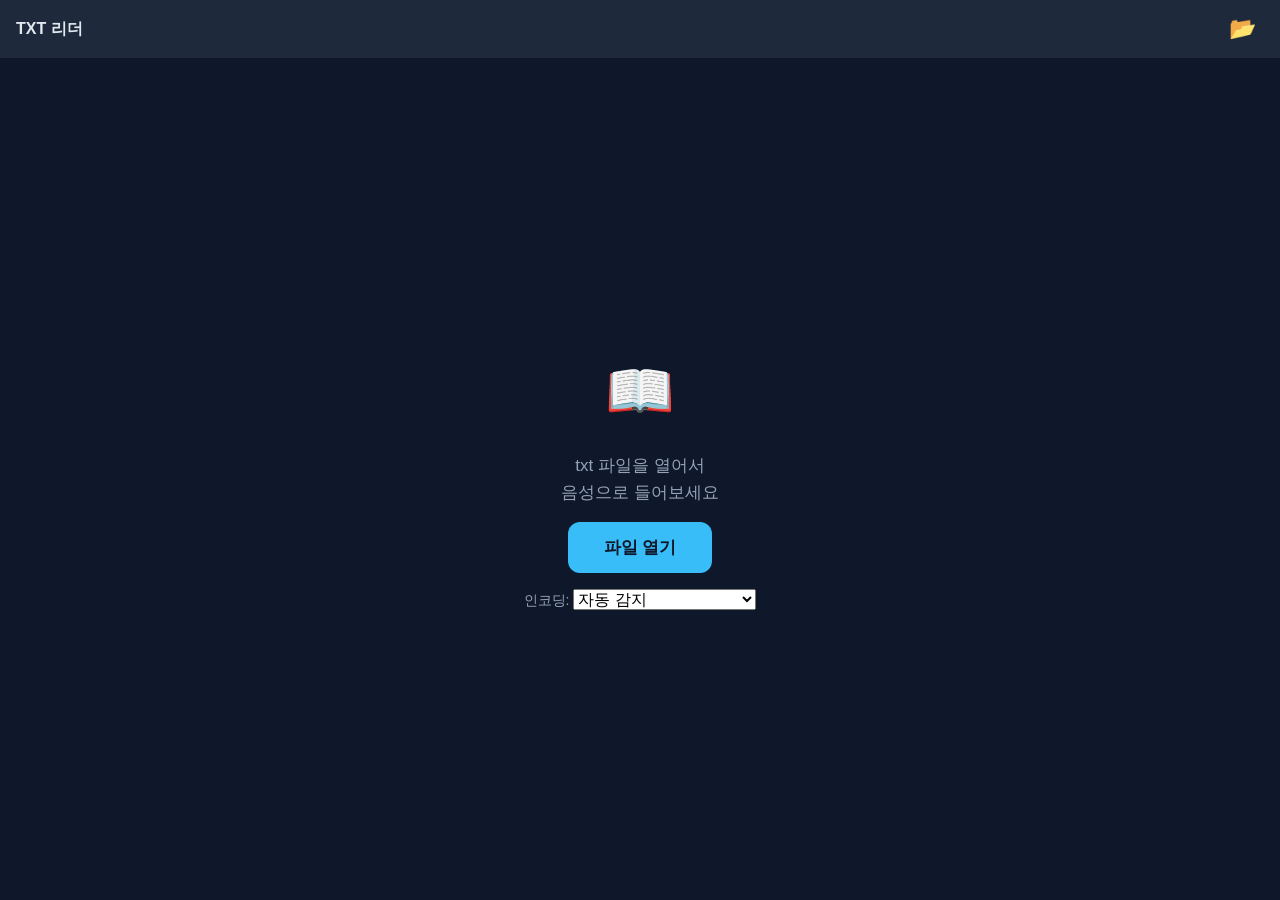
==== index.html @ 89edcd6e "TXT 리더: txt 파일을 음성으로 읽어주는 PWA" ====
<!DOCTYPE html>
<html lang="ko">
<head>
  <meta charset="UTF-8">
  <meta name="viewport" content="width=device-width, initial-scale=1.0, viewport-fit=cover, user-scalable=no">
  <meta name="apple-mobile-web-app-capable" content="yes">
  <meta name="apple-mobile-web-app-status-bar-style" content="black-translucent">
  <meta name="apple-mobile-web-app-title" content="TXT 리더">
  <meta name="theme-color" content="#0f172a">
  <meta name="robots" content="noindex, nofollow">
  <title>TXT 리더</title>
  <link rel="manifest" href="manifest.json">
  <link rel="apple-touch-icon" href="icon-180.png">
  <link rel="stylesheet" href="style.css">
</head>
<body>
  <header id="header">
    <h1 id="title">TXT 리더</h1>
    <button id="btnOpen" class="icon-btn" title="파일 열기">📂</button>
  </header>

  <main id="main">
    <div id="empty" class="empty">
      <p>📖</p>
      <p>txt 파일을 열어서<br>음성으로 들어보세요</p>
      <button id="btnOpenBig" class="primary-btn">파일 열기</button>
      <label class="enc-label">
        인코딩:
        <select id="encoding">
          <option value="auto" selected>자동 감지</option>
          <option value="utf-8">UTF-8</option>
          <option value="euc-kr">EUC-KR (한국어 구형)</option>
          <option value="utf-16le">UTF-16</option>
        </select>
      </label>
    </div>
    <div id="sentences" class="sentences" hidden></div>
  </main>

  <footer id="controls" hidden>
    <div class="progress-row">
      <span id="progressText">0 / 0</span>
      <input type="range" id="progressBar" min="0" max="0" value="0">
    </div>
    <div class="control-row">
      <button id="btnPrev" class="ctrl-btn" title="이전 문장">⏮</button>
      <button id="btnPlay" class="ctrl-btn play" title="재생/일시정지">▶️</button>
      <button id="btnNext" class="ctrl-btn" title="다음 문장">⏭</button>
    </div>
    <div class="option-row">
      <label>속도
        <select id="rate">
          <option value="0.7">0.7×</option>
          <option value="0.85">0.85×</option>
          <option value="1" selected>1×</option>
          <option value="1.15">1.15×</option>
          <option value="1.3">1.3×</option>
          <option value="1.5">1.5×</option>
          <option value="1.8">1.8×</option>
          <option value="2">2×</option>
        </select>
      </label>
      <label>음성
        <select id="voice"></select>
      </label>
    </div>
  </footer>

  <input type="file" id="fileInput" accept=".txt,text/plain" hidden>
  <script src="app.js"></script>
</body>
</html>
---- style.css ----
* { margin: 0; padding: 0; box-sizing: border-box; }

[hidden] { display: none !important; }

:root {
  --bg: #0f172a;
  --surface: #1e293b;
  --text: #e2e8f0;
  --text-dim: #94a3b8;
  --accent: #38bdf8;
  --highlight: rgba(56, 189, 248, 0.18);
}

html, body {
  height: 100%;
  background: var(--bg);
  color: var(--text);
  font-family: -apple-system, BlinkMacSystemFont, "Apple SD Gothic Neo", "Malgun Gothic", sans-serif;
  -webkit-text-size-adjust: 100%;
  overscroll-behavior: none;
}

body {
  display: flex;
  flex-direction: column;
  /* 아이폰 노치/홈바 영역 회피 */
  padding-top: env(safe-area-inset-top);
  padding-bottom: env(safe-area-inset-bottom);
}

#header {
  display: flex;
  align-items: center;
  justify-content: space-between;
  padding: 12px 16px;
  background: var(--surface);
  position: sticky;
  top: 0;
  z-index: 10;
}

#title {
  font-size: 16px;
  font-weight: 600;
  white-space: nowrap;
  overflow: hidden;
  text-overflow: ellipsis;
  max-width: 80%;
}

.icon-btn {
  background: none;
  border: none;
  font-size: 22px;
  cursor: pointer;
  padding: 4px 8px;
}

#main {
  flex: 1;
  overflow-y: auto;
  -webkit-overflow-scrolling: touch;
}

.empty {
  display: flex;
  flex-direction: column;
  align-items: center;
  justify-content: center;
  gap: 16px;
  height: 100%;
  text-align: center;
  color: var(--text-dim);
  font-size: 17px;
  line-height: 1.6;
}

.empty p:first-child { font-size: 56px; }

.primary-btn {
  background: var(--accent);
  color: #0f172a;
  border: none;
  border-radius: 12px;
  padding: 14px 36px;
  font-size: 17px;
  font-weight: 700;
  cursor: pointer;
}

.enc-label {
  font-size: 14px;
  color: var(--text-dim);
}

.sentences {
  padding: 16px 16px 32px;
  font-size: 18px;
  line-height: 1.8;
}

.sentence {
  display: block;
  padding: 6px 10px;
  border-radius: 8px;
  cursor: pointer;
  word-break: break-word;
}

.sentence.current {
  background: var(--highlight);
  color: #fff;
  box-shadow: inset 3px 0 0 var(--accent);
}

.sentence.para-end { margin-bottom: 14px; }

#controls {
  background: var(--surface);
  padding: 10px 16px 14px;
  border-top: 1px solid #334155;
}

.progress-row {
  display: flex;
  align-items: center;
  gap: 12px;
  margin-bottom: 8px;
}

#progressText {
  font-size: 12px;
  color: var(--text-dim);
  white-space: nowrap;
  min-width: 70px;
}

#progressBar {
  flex: 1;
  accent-color: var(--accent);
  height: 24px;
}

.control-row {
  display: flex;
  align-items: center;
  justify-content: center;
  gap: 32px;
  margin-bottom: 8px;
}

.ctrl-btn {
  background: none;
  border: none;
  font-size: 28px;
  cursor: pointer;
  padding: 4px;
}

.ctrl-btn.play { font-size: 40px; }

.option-row {
  display: flex;
  justify-content: center;
  gap: 24px;
  font-size: 13px;
  color: var(--text-dim);
}

.option-row select {
  background: var(--bg);
  color: var(--text);
  border: 1px solid #334155;
  border-radius: 6px;
  padding: 4px 6px;
  font-size: 13px;
  max-width: 150px;
}

select { font-size: 16px; } /* iOS 자동 확대 방지 */
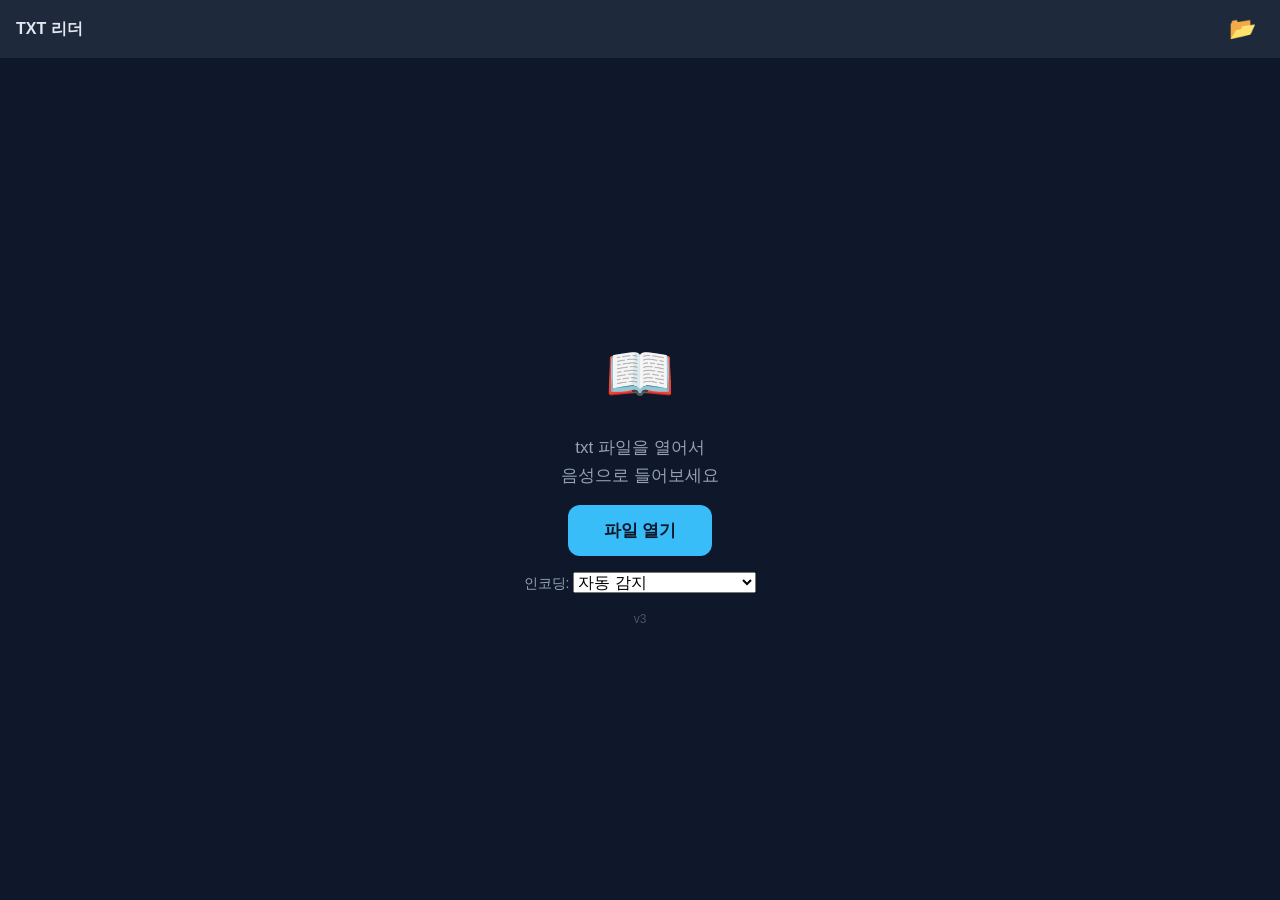
==== commit 119e823e: "v3: 네트워크 우선 캐싱으로 업데이트 즉시 반영, 버전 표시 추가" ====
--- a/index.html
+++ b/index.html
@@ -33,6 +33,7 @@
           <option value="utf-16le">UTF-16</option>
         </select>
       </label>
+      <p class="version">v3</p>
     </div>
     <div id="sentences" class="sentences" hidden></div>
   </main>
@@ -51,13 +52,12 @@
       <label>속도
         <select id="rate">
           <option value="0.7">0.7×</option>
-          <option value="0.85">0.85×</option>
-          <option value="1" selected>1×</option>
-          <option value="1.15">1.15×</option>
+          <option value="0.8">0.8×</option>
+          <option value="0.9">0.9×</option>
+          <option value="1" selected>1.0×</option>
+          <option value="1.1">1.1×</option>
+          <option value="1.2">1.2×</option>
           <option value="1.3">1.3×</option>
-          <option value="1.5">1.5×</option>
-          <option value="1.8">1.8×</option>
-          <option value="2">2×</option>
         </select>
       </label>
       <label>음성
--- a/style.css
+++ b/style.css
@@ -93,6 +93,11 @@
   color: var(--text-dim);
 }
 
+.version {
+  font-size: 12px !important;
+  color: #475569;
+}
+
 .sentences {
   padding: 16px 16px 32px;
   font-size: 18px;
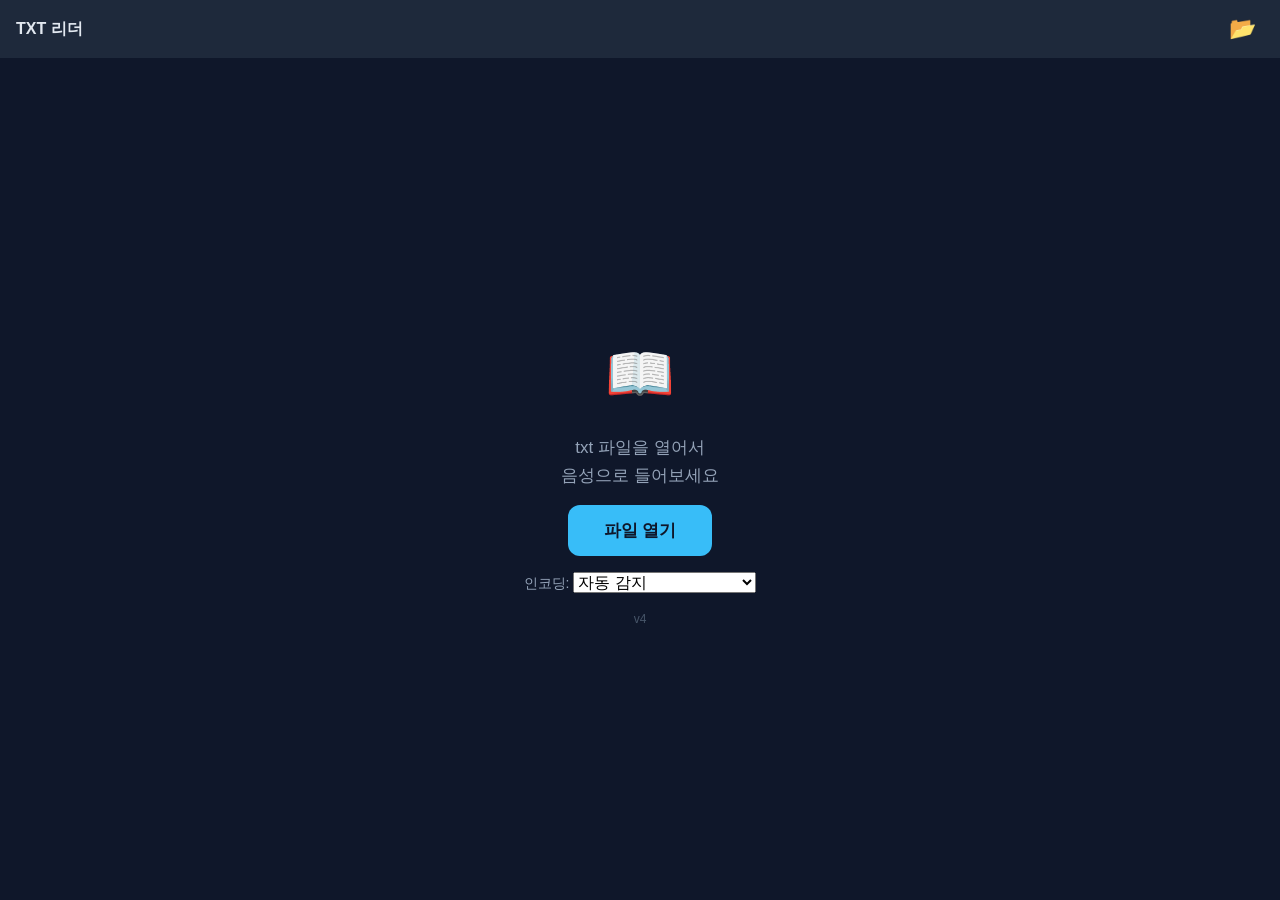
==== commit cd1ec171: "v4: 상/하단 safe area를 헤더·컨트롤 바 배경으로 채워 하단 공백 제거" ====
--- a/index.html
+++ b/index.html
@@ -33,7 +33,7 @@
           <option value="utf-16le">UTF-16</option>
         </select>
       </label>
-      <p class="version">v3</p>
+      <p class="version">v4</p>
     </div>
     <div id="sentences" class="sentences" hidden></div>
   </main>
--- a/style.css
+++ b/style.css
@@ -23,16 +23,14 @@
 body {
   display: flex;
   flex-direction: column;
-  /* 아이폰 노치/홈바 영역 회피 */
-  padding-top: env(safe-area-inset-top);
-  padding-bottom: env(safe-area-inset-bottom);
 }
 
 #header {
   display: flex;
   align-items: center;
   justify-content: space-between;
-  padding: 12px 16px;
+  /* 상단 노치/상태바 영역까지 헤더 배경으로 채움 */
+  padding: calc(12px + env(safe-area-inset-top)) 16px 12px;
   background: var(--surface);
   position: sticky;
   top: 0;
@@ -122,7 +120,8 @@
 
 #controls {
   background: var(--surface);
-  padding: 10px 16px 14px;
+  /* 하단 홈바 영역까지 컨트롤 바 배경으로 채움 */
+  padding: 10px 16px calc(14px + env(safe-area-inset-bottom));
   border-top: 1px solid #334155;
 }
 
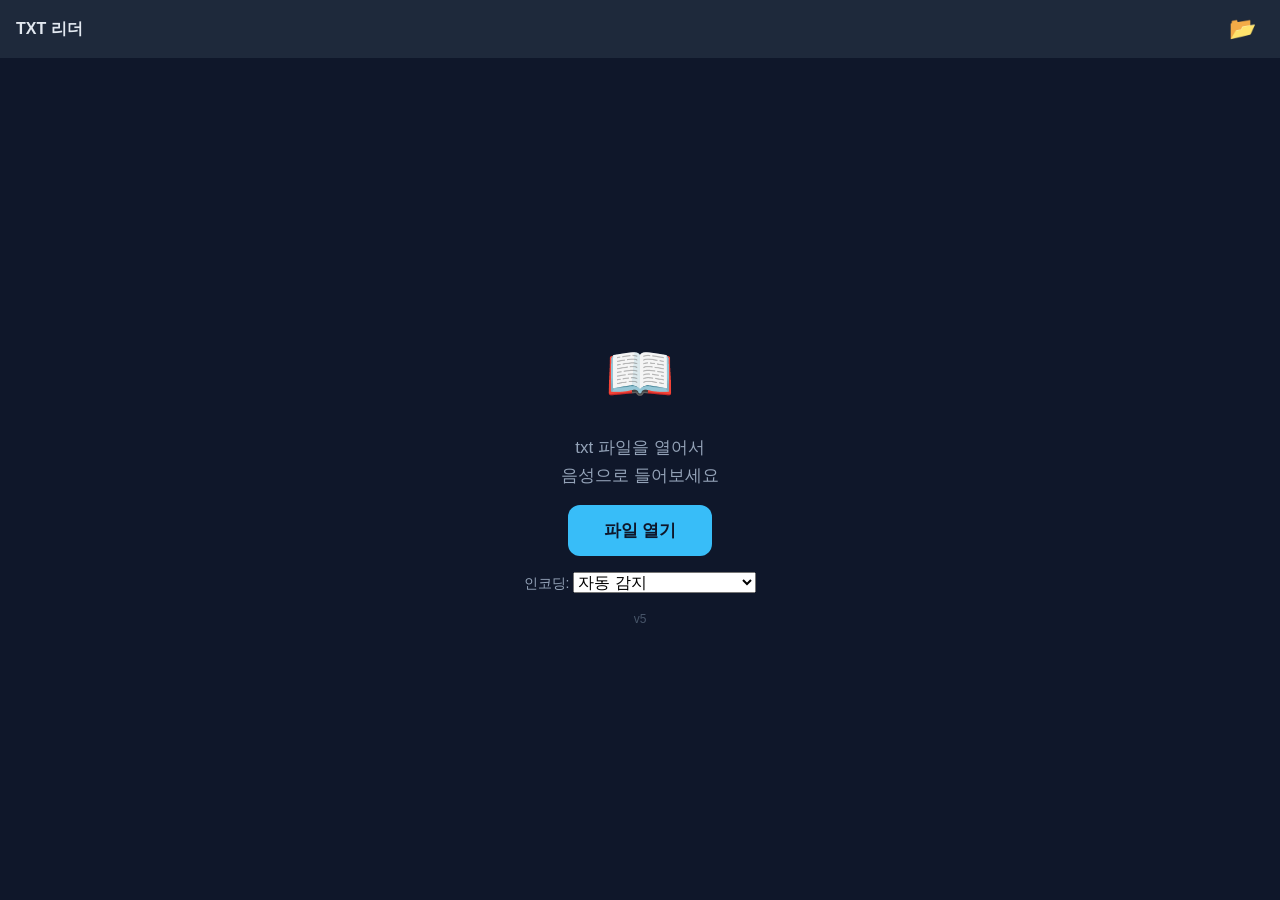
==== commit 340772ac: "v5: body를 화면에 고정해 iOS standalone 하단 공백 제거, 하단 패딩 축소" ====
--- a/index.html
+++ b/index.html
@@ -33,7 +33,7 @@
           <option value="utf-16le">UTF-16</option>
         </select>
       </label>
-      <p class="version">v4</p>
+      <p class="version">v5</p>
     </div>
     <div id="sentences" class="sentences" hidden></div>
   </main>
--- a/style.css
+++ b/style.css
@@ -21,6 +21,10 @@
 }
 
 body {
+  /* iOS 홈 화면 앱에서 height:100%가 화면보다 작게 잡히는 문제 방지:
+     화면 네 모서리에 강제 고정 */
+  position: fixed;
+  inset: 0;
   display: flex;
   flex-direction: column;
 }
@@ -121,7 +125,7 @@
 #controls {
   background: var(--surface);
   /* 하단 홈바 영역까지 컨트롤 바 배경으로 채움 */
-  padding: 10px 16px calc(14px + env(safe-area-inset-bottom));
+  padding: 10px 16px calc(6px + env(safe-area-inset-bottom));
   border-top: 1px solid #334155;
 }
 
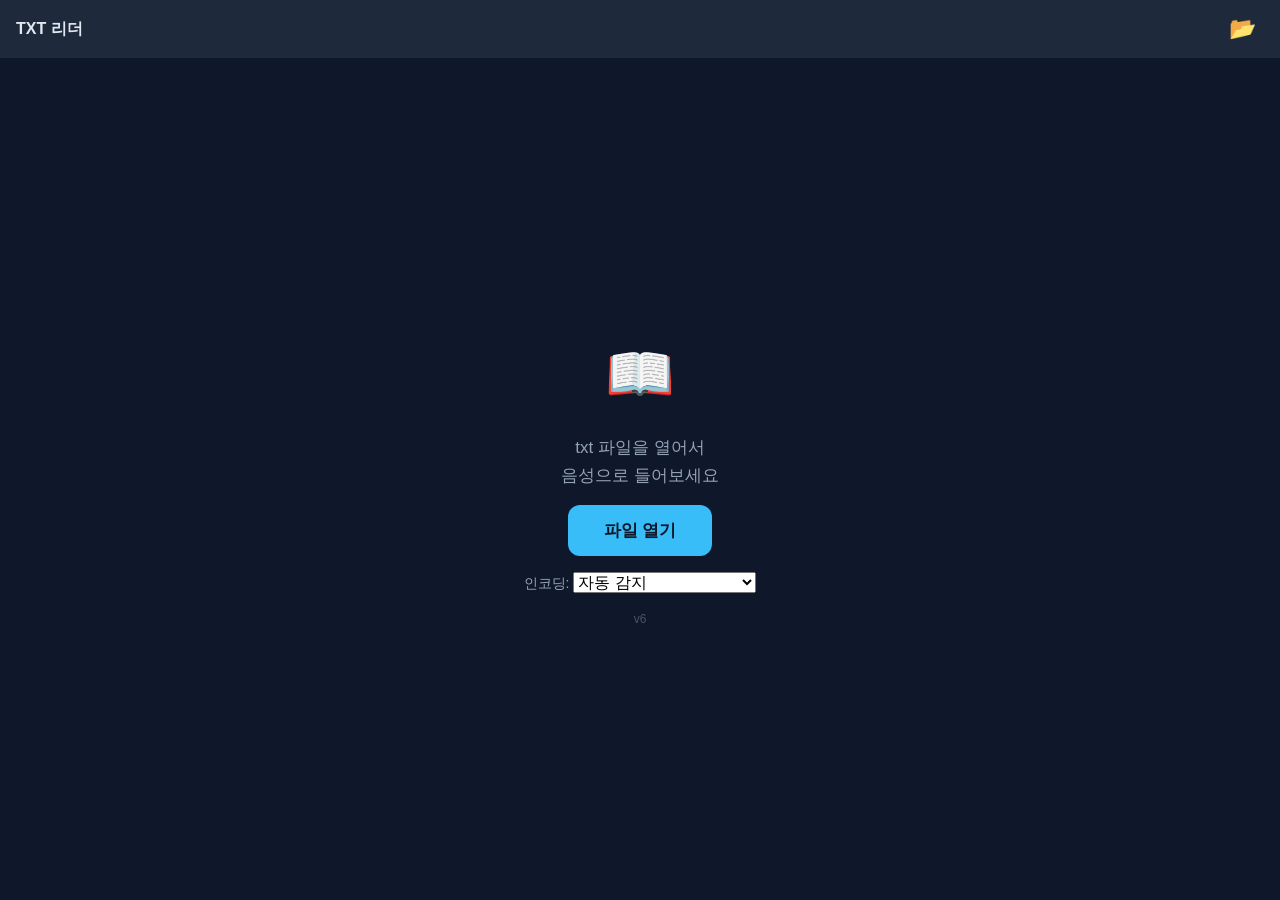
==== commit c2326907: "v6: 파일 로드 시 문서 배경을 컨트롤 바 색으로 변경해 하단 safe area 공백이 이어져 보이게" ====
--- a/index.html
+++ b/index.html
@@ -33,7 +33,7 @@
           <option value="utf-16le">UTF-16</option>
         </select>
       </label>
-      <p class="version">v5</p>
+      <p class="version">v6</p>
     </div>
     <div id="sentences" class="sentences" hidden></div>
   </main>
--- a/style.css
+++ b/style.css
@@ -27,6 +27,8 @@
   inset: 0;
   display: flex;
   flex-direction: column;
+  /* 문서(html) 배경은 safe area 칠하기 용도로 동적 변경되므로 body에 고정 배경 지정 */
+  background: var(--bg);
 }
 
 #header {
